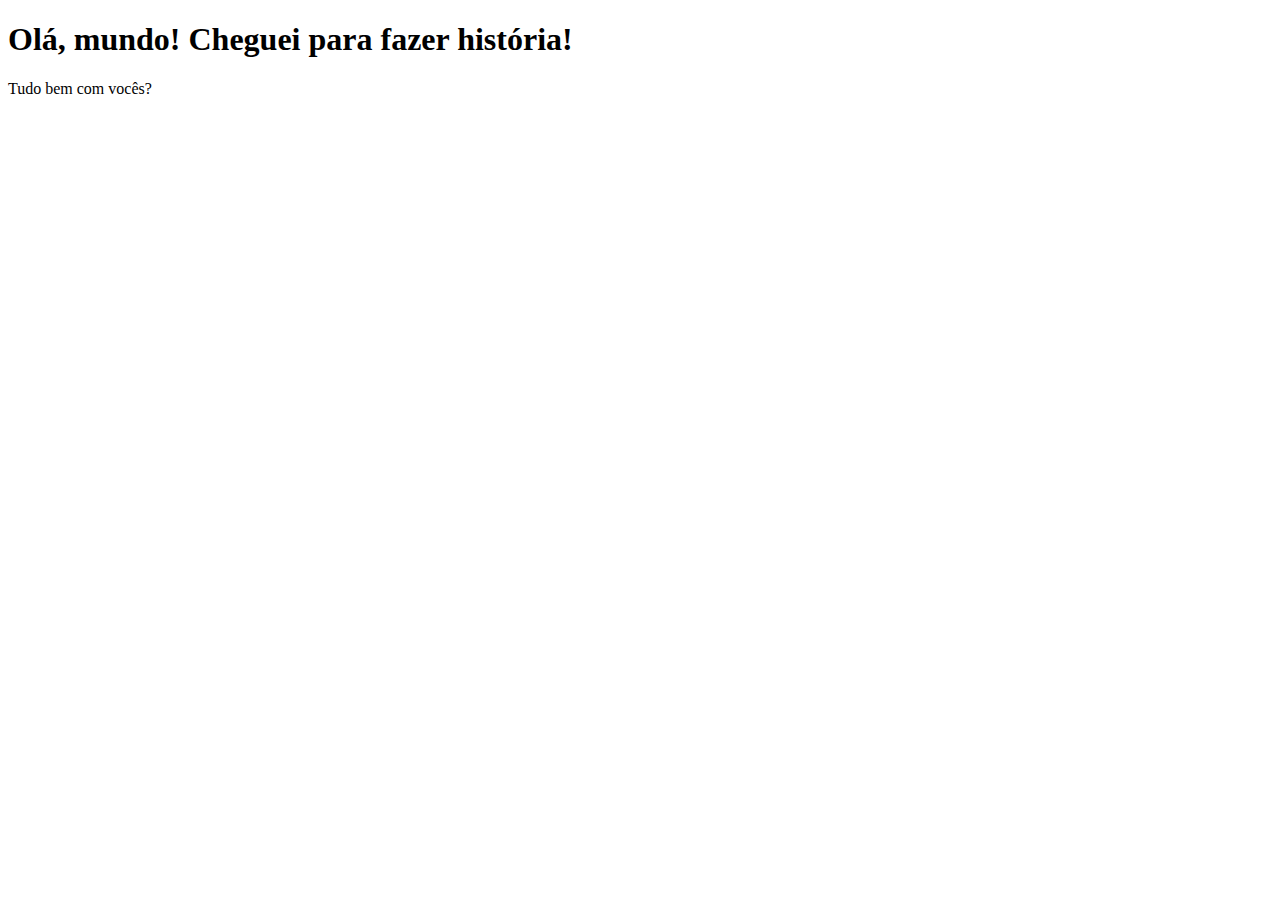
==== LP/index.html @ d84e8ddb "Iniciando Des.Web" ====
<!DOCTYPE html>
<html long="pt-br">

    <head>
        <meta charset="UTF-8">
        <meta name="viewport" content="width=device-width, 
        initial-scale=1.0">
        <title>Document</title>
    </head>

<body>
    <h1>Olá, mundo! Cheguei para fazer história!</h1>
    <p>Tudo bem com vocês?</p>
    <script>
        let nome = prompt("Digite seu nome: ")
        alert(`É um prazer te conhecer ${nome}!`)
    </script>
   



</body>
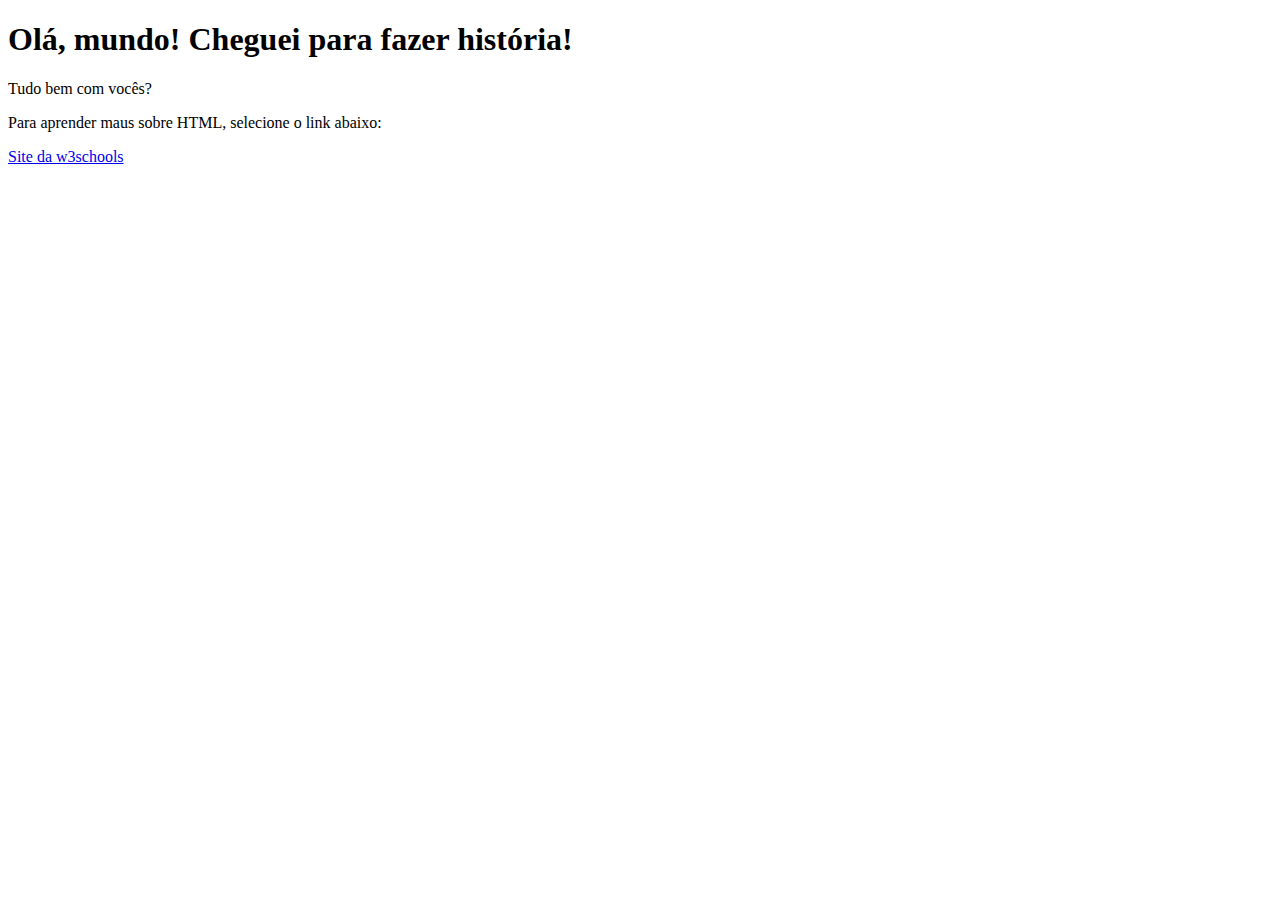
==== commit 37d30354: "TarefaWeb" ====
--- a/LP/index.html
+++ b/LP/index.html
@@ -13,9 +13,10 @@
     <p>Tudo bem com vocês?</p>
     <script>
         let nome = prompt("Digite seu nome: ")
-        alert(`É um prazer te conhecer ${nome}!`)
+        console.log(`É um prazer te conhecer ${nome}!`)
     </script>
-   
+   <p>Para aprender maus sobre HTML, selecione o link abaixo:</p>
+   <a href="https://www.w3schools.com">Site da w3schools</a>
 
 
 
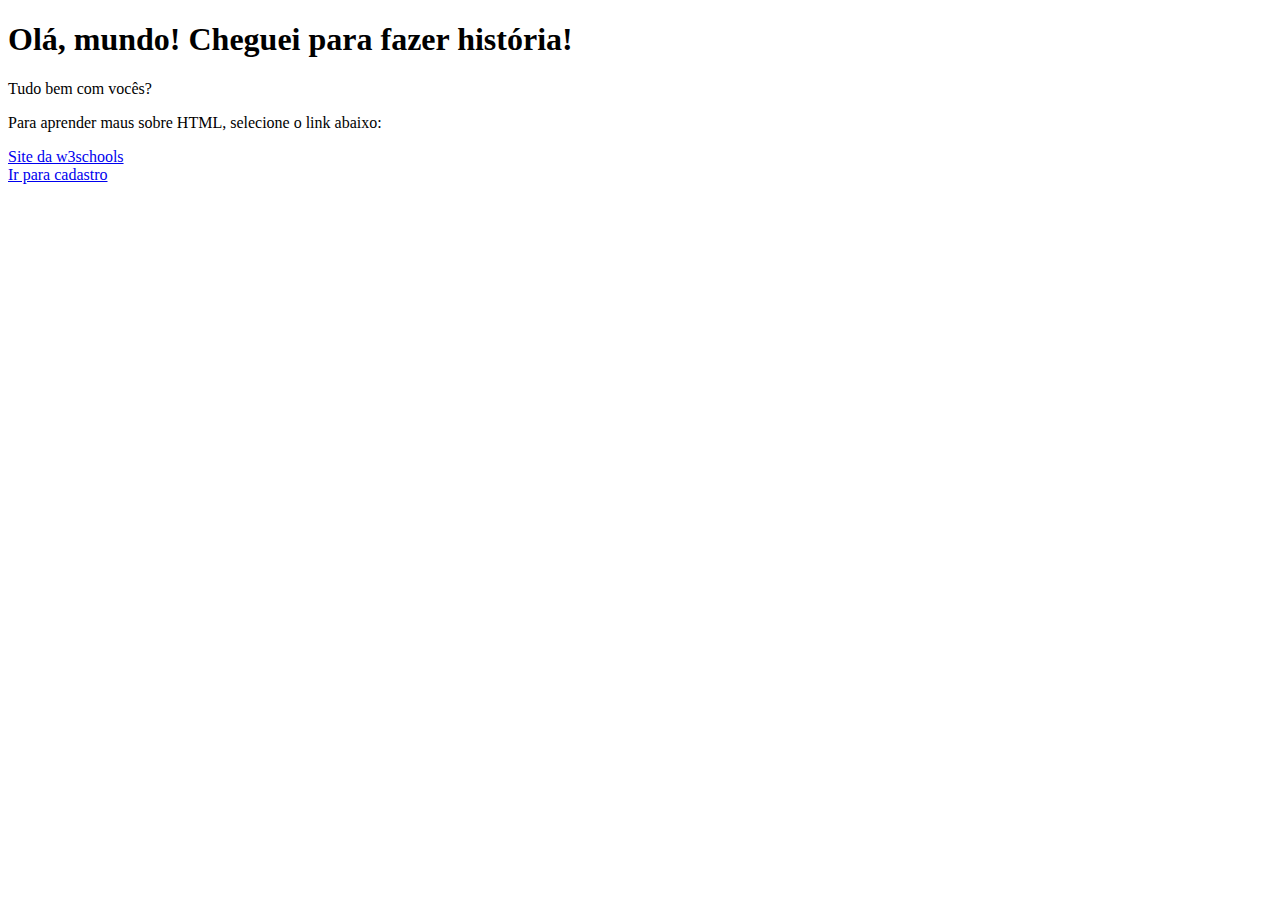
==== commit 69cb9e4b: "aulapre17" ====
--- a/LP/index.html
+++ b/LP/index.html
@@ -16,8 +16,8 @@
         console.log(`É um prazer te conhecer ${nome}!`)
     </script>
    <p>Para aprender maus sobre HTML, selecione o link abaixo:</p>
-   <a href="https://www.w3schools.com">Site da w3schools</a>
-
+   <a href="https://www.w3schools.com">Site da w3schools</a><br>
+<a href="TarefaWeb.html">Ir para cadastro</a>
 
 
 </body>
